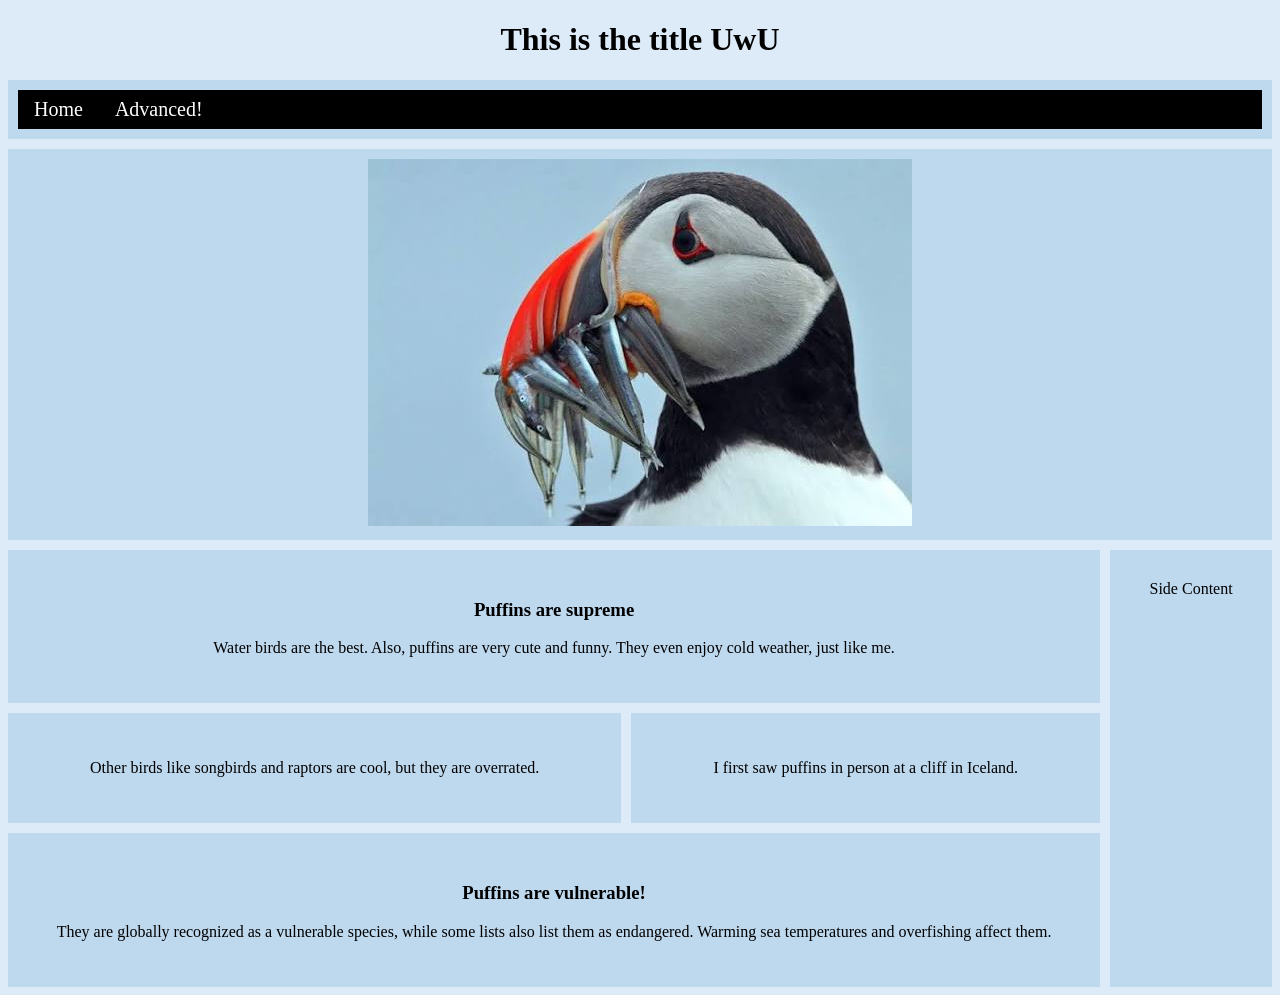
==== advanced.html @ 72b51ea1 "blurt" ====
<!DOCTYPE html>
<html lang="en">
<head>
  <meta charset="UTF-8">
  <meta name="viewport" content="width=device-width, initial-scale=1.0">
  <title>Document</title>
  <link rel="stylesheet" href="css/style.css">
</head>
<body style="background-color: rgb(221, 235, 248);">
  <h1 style="text-align: center;">This is the title UwU</h1>
  <div class="grid-container">
    <div class="nav-menu grid-item">
      <ul class="nav">
          <li><a href="index.html">Home</a></li>
          <li><a href="advanced.html">Advanced!</a></li>
      </ul>
    </div>
    <div class="grid-item main-img"><img class="image1" src="images/puffin.jpeg"></div>
    <div class="grid-item main1">
      <h3>Puffins are supreme</h3>
      <p>Water birds are the best. Also, puffins are very cute and funny. They even enjoy cold weather, just like me.</p>
    </div>
    <div class="grid-item support1">
      <p>Other birds like songbirds and raptors are cool, but they are overrated.</p>
    </div>
    <div class="grid-item support2">
      <p>I first saw puffins in person at a cliff in Iceland.</p>
    </div>
    <div class="grid-item main2">
      <h3>Puffins are vulnerable!</h3>
      <p>They are globally recognized as a vulnerable species, while some lists also list them as endangered. Warming sea temperatures and overfishing affect them.</p>
    </div>
    <div class="grid-item sidecontent">Side Content</div>
  </div>
</body>
</html>
---- css/style.css ----
.nav {
    list-style-type: none;
    background-color: black;
    margin: 0;
    padding: 0;
    overflow: hidden;
}
ul.nav li {
    float: left;
}
ul.nav li a {
    display: block;
    padding: 8px 16px;
    color: white;
    text-decoration: none;
    font-size: 20px;
}
ul.nav a:hover {
    background-color: gray;
    color: lightblue;
}

.grid-container {
  display: grid;
  grid-gap: 10px;
  grid-template-columns: auto auto auto;
}

.grid-item {
  background-color: rgb(190, 216, 238);
  text-align: center;
  padding: 10px;
}

.nav-menu {
  grid-row: 1;
  grid-column: 1/ span 3;
}

.main-img {
  grid-row: 2;
  grid-column:1 /span 3;

}

.image1 {
  max-height: 400px;
}

.main1 {
  grid-row: 3;
  grid-column:1 /span 2;
  padding: 30px;
}

.main2 {
  grid-row: 5;
  grid-column:1 /span 2;
  padding: 30px;
}

.sidecontent {
  grid-column: 3;
  grid-row: 3 / span 3;
  padding: 30px;
}

.support1{
  grid-column: 1;
  grid-row: 4;
  padding: 30px;
}

.support2{
  grid-column: 2;
  grid-row: 4;
  padding: 30px;
}

.small_img {
  max-width: 100px;
}
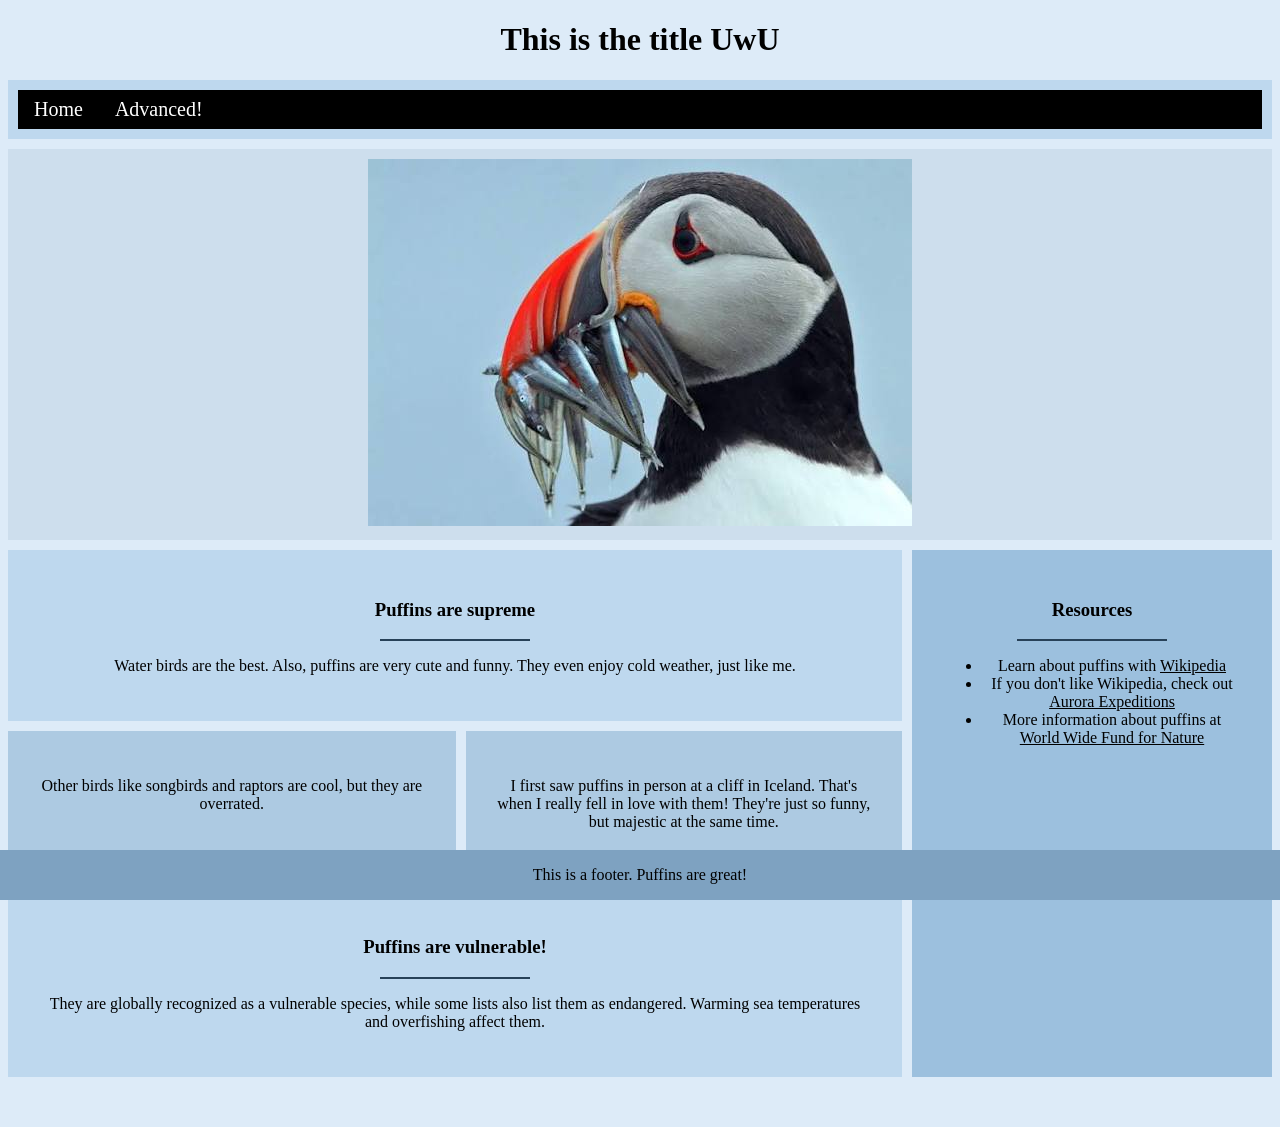
==== commit 2328d6e8: "more css" ====
--- a/advanced.html
+++ b/advanced.html
@@ -3,7 +3,7 @@
 <head>
   <meta charset="UTF-8">
   <meta name="viewport" content="width=device-width, initial-scale=1.0">
-  <title>Document</title>
+  <title>CSSGrid</title>
   <link rel="stylesheet" href="css/style.css">
 </head>
 <body style="background-color: rgb(221, 235, 248);">
@@ -18,19 +18,34 @@
     <div class="grid-item main-img"><img class="image1" src="images/puffin.jpeg"></div>
     <div class="grid-item main1">
       <h3>Puffins are supreme</h3>
+      <hr>
       <p>Water birds are the best. Also, puffins are very cute and funny. They even enjoy cold weather, just like me.</p>
     </div>
     <div class="grid-item support1">
       <p>Other birds like songbirds and raptors are cool, but they are overrated.</p>
     </div>
     <div class="grid-item support2">
-      <p>I first saw puffins in person at a cliff in Iceland.</p>
+      <p>I first saw puffins in person at a cliff in Iceland. That's when I really fell in love with them! They're just so funny, but majestic at the same time.</p>
     </div>
     <div class="grid-item main2">
       <h3>Puffins are vulnerable!</h3>
+      <hr>
       <p>They are globally recognized as a vulnerable species, while some lists also list them as endangered. Warming sea temperatures and overfishing affect them.</p>
     </div>
-    <div class="grid-item sidecontent">Side Content</div>
+    <div class="grid-item sidecontent" style="width: 300px">
+      <h3>Resources</h3>
+      <hr>
+      <ul>
+        <li>Learn about puffins with <a style="color: black;" href="https://en.wikipedia.org/wiki/Puffin">Wikipedia</a></li>
+        <li>If you don't like Wikipedia, check out <a style="color: black;" href="https://www.aurora-expeditions.com/blog/puffin-information-guide">Aurora Expeditions</a></li>
+        <li>More information about puffins at <a style="color: black;" href="https://www.wwf.org.uk/learn/fascinating-facts/puffins">World Wide Fund for Nature</a></li>
+      </ul>
+    </div>
+    <div class="footer">
+      <p>This is a footer. Puffins are great!</p>
+    </div>
+    <p></p>
   </div>
+
 </body>
 </html>
--- a/css/style.css
+++ b/css/style.css
@@ -20,6 +20,13 @@
     color: lightblue;
 }
 
+
+
+body{
+  font-family: Cambria, Cochin, Georgia, Times, 'Times New Roman', serif;
+}
+
+
 .grid-container {
   display: grid;
   grid-gap: 10px;
@@ -40,7 +47,7 @@
 .main-img {
   grid-row: 2;
   grid-column:1 /span 3;
-
+  background-color: rgb(205, 222, 237);
 }
 
 .image1 {
@@ -63,20 +70,37 @@
   grid-column: 3;
   grid-row: 3 / span 3;
   padding: 30px;
+  background-color: rgb(156, 192, 222);
 }
 
 .support1{
   grid-column: 1;
   grid-row: 4;
   padding: 30px;
+  background-color: rgb(173, 202, 226);
 }
 
 .support2{
   grid-column: 2;
   grid-row: 4;
   padding: 30px;
+  background-color: rgb(173, 202, 226);
 }
 
-.small_img {
-  max-width: 100px;
+
+.footer {
+  position:fixed;
+  left:0;
+  bottom:0;
+  width:100%;
+  background-color:rgb(126, 162, 193);
+  color:black;
+  text-align:center
+}
+
+hr{
+  height: 2px;
+  width: 150px;
+  border: none;
+  background-color: rgb(39, 65, 88);
 }
